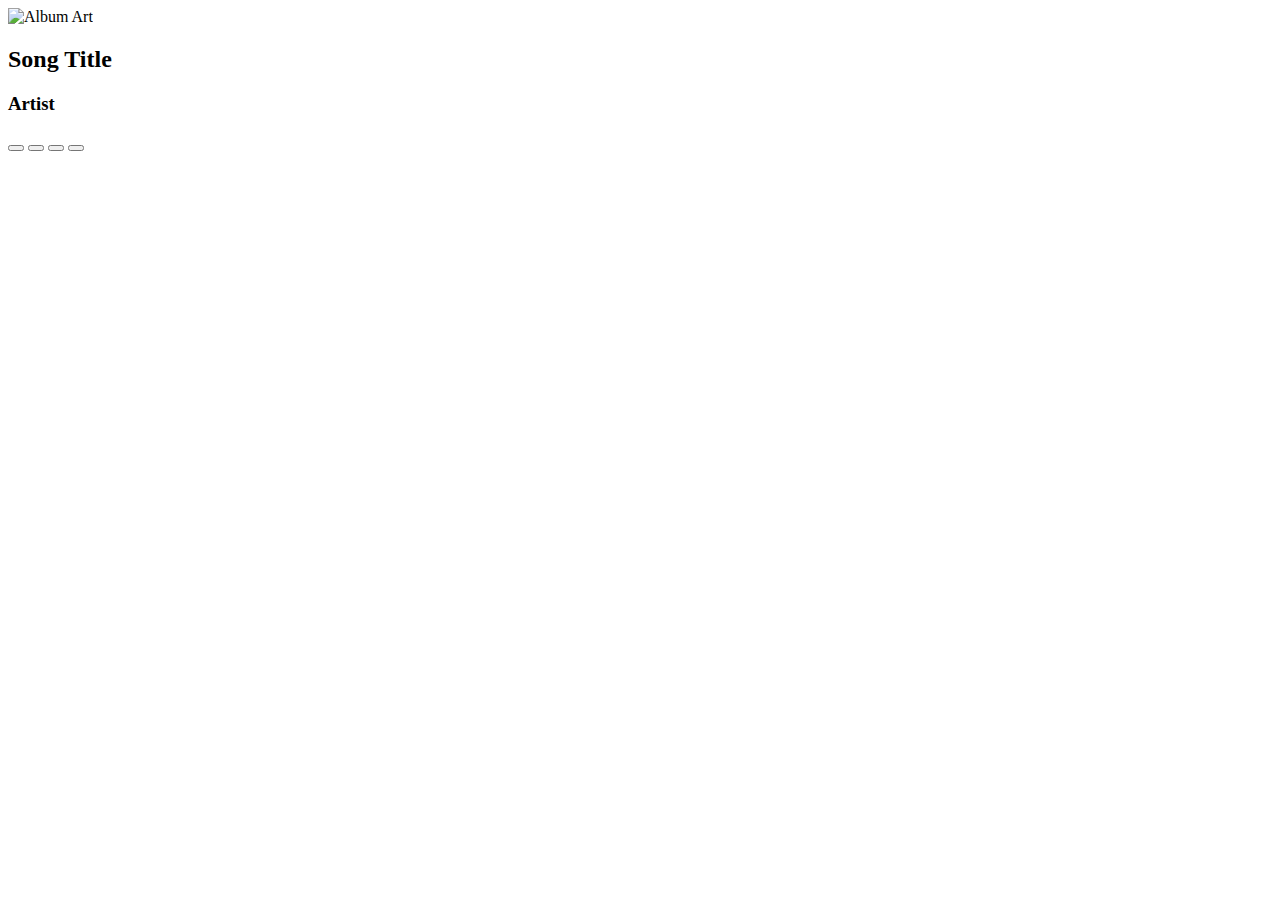
==== play.html @ 657351c1 "first commit" ====
<!DOCTYPE html>
<html>
<head>
    <title>Spotify</title>
    <link rel="stylesheet" type="text/css" href="stylesheet.css">
    <link href="https://fonts.googleapis.com/css2?family=Circular+Std:wght@300;400;500;600;700&display=swap" rel="stylesheet">
    <link rel="stylesheet" href="https://cdnjs.cloudflare.com/ajax/libs/font-awesome/6.4.0/css/all.min.css" integrity="sha512-iecdLmaskl7CVkqkXNQ/ZH/XLlvWZOJyj7Yy7tcenmpD1ypASozpmT/E0iPtmFIB46ZmdtAc9eNBvH0H/ZpiBw==" crossorigin="anonymous" referrerpolicy="no-referrer" />
</head>
<body>  
    <section id="player">
        <div class="album-art">
            <img src="https://media.istockphoto.com/id/1141254399/id/foto/potret-wanita-kulit-hitam-muda-mendengarkan-musik-di-bawah-lampu-neon.jpg?s=1024x1024&w=is&k=20&c=PUCe0edhnblHz3yOn_2cQXlyrNBQOS-0L2ub_JJGUiE=" alt="Album Art">
        </div>
        <div class="song-details">
            <h2 class="song-title">Song Title</h2>
            <h3 class="song-artist">Artist</h3>
        </div>
        <div class="controls">
            <button class="previous-button"><i class="fa-solid fa-backward-step"></i></button>
            <button class="play-button"><i class="fa-solid fa-play"></i></button>
            <button class="next-button"><i class="fa-solid fa-forward-step"></i></button>
            <button class="add-song-button"><i class="fa-solid fa-plus"></i></button>
        </div>
    </section>
</body>
</html>
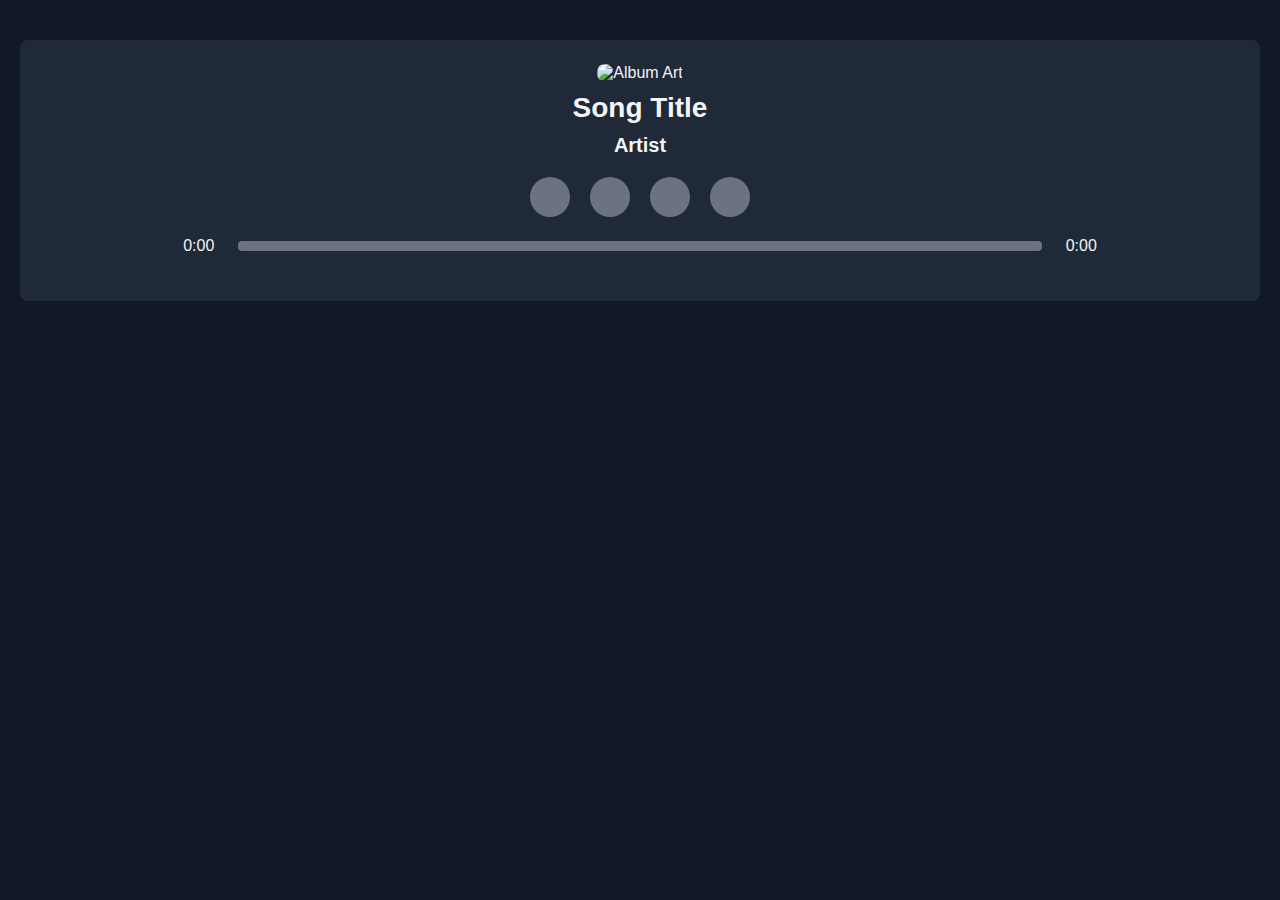
==== commit 6de614f0: "minor revision css" ====
--- a/play.html
+++ b/play.html
@@ -1,26 +1,49 @@
 <!DOCTYPE html>
 <html>
 <head>
+    <meta charset="UTF-8">
+    <meta http-equiv="X-UA-Compatible" content="IE=edge">
+    <meta name="viewport" content="width=device-width, initial-scale=1.0">
+
     <title>Spotify</title>
-    <link rel="stylesheet" type="text/css" href="stylesheet.css">
+    
+    <link rel="icon" type="image/png" href="assets/image/spotify.png">
+    <link rel="stylesheet" type="text/css" href="assets/css/stylesheet.css">
     <link href="https://fonts.googleapis.com/css2?family=Circular+Std:wght@300;400;500;600;700&display=swap" rel="stylesheet">
     <link rel="stylesheet" href="https://cdnjs.cloudflare.com/ajax/libs/font-awesome/6.4.0/css/all.min.css" integrity="sha512-iecdLmaskl7CVkqkXNQ/ZH/XLlvWZOJyj7Yy7tcenmpD1ypASozpmT/E0iPtmFIB46ZmdtAc9eNBvH0H/ZpiBw==" crossorigin="anonymous" referrerpolicy="no-referrer" />
 </head>
 <body>  
     <section id="player">
-        <div class="album-art">
-            <img src="https://media.istockphoto.com/id/1141254399/id/foto/potret-wanita-kulit-hitam-muda-mendengarkan-musik-di-bawah-lampu-neon.jpg?s=1024x1024&w=is&k=20&c=PUCe0edhnblHz3yOn_2cQXlyrNBQOS-0L2ub_JJGUiE=" alt="Album Art">
-        </div>
-        <div class="song-details">
-            <h2 class="song-title">Song Title</h2>
-            <h3 class="song-artist">Artist</h3>
-        </div>
-        <div class="controls">
-            <button class="previous-button"><i class="fa-solid fa-backward-step"></i></button>
-            <button class="play-button"><i class="fa-solid fa-play"></i></button>
-            <button class="next-button"><i class="fa-solid fa-forward-step"></i></button>
-            <button class="add-song-button"><i class="fa-solid fa-plus"></i></button>
+        <a href="javascript:history.back()">
+            <h2 class="title-section"><i class="fa-solid fa-arrow-left"></i></h2>
+        </a>
+        <div class="player-song">
+            <div class="song-picture">
+                <img src="https://media.istockphoto.com/id/1141254399/id/foto/potret-wanita-kulit-hitam-muda-mendengarkan-musik-di-bawah-lampu-neon.jpg?s=1024x1024&w=is&k=20&c=PUCe0edhnblHz3yOn_2cQXlyrNBQOS-0L2ub_JJGUiE=" alt="Album Art">
+            </div>
+            <div class="song-details">
+                <h2 class="song-title">Song Title</h2>
+                <h3 class="song-artist">Artist</h3>
+            </div>
+            <div class="controls">
+                <button class="previous-button"><i class="fa-solid fa-backward-step"></i></button>
+                <button id="playPauseButton" class="play-button"><i class="fa-solid fa-play"></i></button>
+                <button class="next-button"><i class="fa-solid fa-forward-step"></i></button>
+                <button class="add-song-button"><i class="fa-solid fa-plus"></i></button>
+            </div>
+            <div class="audio-player">
+                <div class="time-display">
+                    <span id="currentTime">0:00</span>
+                </div>
+                <div class="progress-bar">
+                    <div class="filled-progress"></div>
+                </div>
+                <div class="time-display">
+                    <span id="duration">0:00</span>
+                </div>
+            </div>
         </div>
     </section>
+    <script src="assets/js/script.js"></script>
 </body>
-</html>
+</html>--- a/assets/css/stylesheet.css
+++ b/assets/css/stylesheet.css
@@ -0,0 +1,223 @@
+/* General Styles */
+* {
+    margin: 0 auto;
+    padding: 0;
+    box-sizing: border-box;
+}
+
+a {
+    text-decoration: none;
+}  
+
+body {
+    font-family: "Circular Std", Arial, sans-serif;
+    margin: 0;
+    padding: 0;
+    background-color: #111827;
+    color: #f3f4f6;
+}
+
+section {
+    padding: 20px;
+}
+
+.title-section {
+    margin: 20px 0;
+    color: #f3f4f6;
+}
+
+a .title-section:hover {
+    color: #9ca3af;
+}
+
+.list {
+    height: auto;
+    list-style: none;
+    padding: 0;
+    margin: 0;
+    overflow: auto;
+    white-space: nowrap;
+}
+
+.list::-webkit-scrollbar {
+    display: none;
+}
+
+.card {
+    padding: 10px;
+    border-radius: 8px;
+    background-color: #1f2937;
+    transition: background-color 0.2s ease;
+    display: inline-block;
+    width: 240px;
+    height: auto;
+}
+
+.card:hover {
+    background-color: #374151;
+}
+
+.card img {
+    width: 100%;
+    height: auto;
+    margin-bottom: 8px;
+    border-radius: 8px;
+}
+
+.details {
+    text-align: left;
+}
+
+.title {
+    color: #f3f4f6;
+    margin: 4px;
+    font-size: 18px;
+}
+
+.artist {
+    margin: 4px;
+    color: #f3f4f6;
+    font-size: 16px;
+}
+
+button {
+    background-color: #6b7280;
+    width: 40px;
+    height: 40px;
+    border-radius: 50%;
+    outline: none;
+    color: #f3f4f6;
+    border: none;
+    cursor: pointer;
+}
+
+button:hover {
+    background-color: #4b5563;
+}
+
+#player .player-song {
+    background-color: #1f2937;
+    text-align: center;
+    border-radius: 8px;
+    padding: 24px;
+}
+
+.song-picture img {
+    width: 50%;
+    height: auto;
+    border-radius: 8px;
+}
+
+#player .song-details {
+    margin-bottom: 20px;
+}
+
+#player .song-title {
+    margin: 10px;
+    font-size: 28px;
+}
+
+#player .song-artist {
+    margin: 10px;
+    font-size: 20px;
+}
+
+.controls {
+    display: flex;
+    justify-content: center;
+}
+
+.play-button , .previous-button, .next-button, .add-song-button, .delete-song-button{
+    background-color: #6b7280;
+    margin: 0 10px;
+}
+
+.audio-player {
+    display: flex;
+    width: 80%;
+    height: 60px;
+    border-radius: 4px;
+    padding: 10px;
+}
+
+.progress-bar {
+    width: 100%;
+    height: 10px;
+    background-color: #6b7280;
+    border-radius: 4px;
+    position: relative;
+    margin: 14px;
+}
+
+.filled-progress {
+    height: 100%;
+    background-color: #f3f4f6;
+    border-radius: 4px;
+    position: absolute;
+    left: 0;
+    top: 0;
+}
+
+.time-display {
+    font-size: 16px;
+    color: #f3f4f6;
+    margin: 10px;
+}
+
+#playlist-header .playlist-song {
+    text-align: center;
+    background-color: #1f2937;
+    border-radius: 8px;
+    padding: 24px 24px;
+}
+
+.playlist-picture img {
+    width: 50%;
+    height: auto;
+    border-radius: 8px;
+}
+
+#playlist-header .playlist-title {
+    margin: 10px;
+    font-size: 28px;
+}
+
+.controls {
+    display: flex;
+    justify-content: center;
+}
+
+.play-button , .previous-button, .next-button, .add-song-button, .delete-song-button{
+    background-color: #6b7280;
+    margin: 0 10px;
+}
+  
+#playlist-song .player-song {
+    display: flex;
+    justify-content: space-between;
+    border-radius: 8px;
+    background-color: #1f2937;
+    padding: 10px 10px;
+    margin-bottom: 10px;
+    border-radius: 8px;
+}
+
+#playlist-song .player-song:hover {
+    background-color: #374151;
+}
+
+#playlist-song .song-title{
+    margin: 18px 18px;
+    font-size: 18px;
+    color: #f3f4f6;
+}
+
+#playlist-song .song-artist, .song-time {
+    margin: 18px 18px;
+    font-size: 16px;
+    color: #f3f4f6;
+}
+
+#playlist-song .controls-song {
+    margin: 8px 8px;
+}  